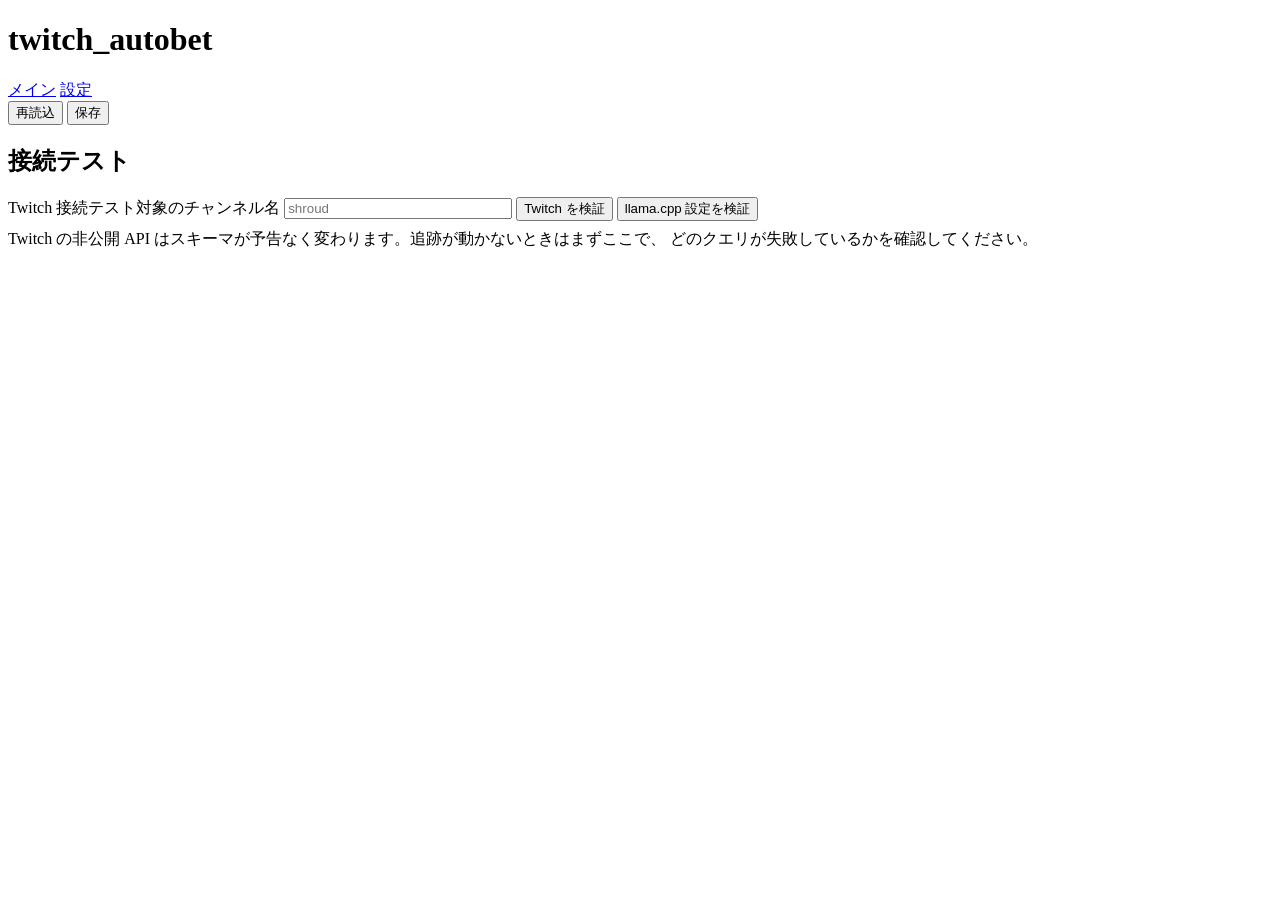
==== web/settings.html @ 6ab6bd76 "didnt test" ====
<!doctype html>
<html lang="ja">
<head>
<meta charset="utf-8">
<meta name="viewport" content="width=device-width, initial-scale=1">
<title>設定 - twitch_autobet</title>
<link rel="stylesheet" href="/static/style.css">
</head>
<body>

<header>
  <h1>twitch_autobet</h1>
  <nav>
    <a href="/" data-page="main">メイン</a>
    <a href="/settings" data-page="settings">設定</a>
  </nav>
  <span class="spacer"></span>
  <span id="dirty" class="small muted"></span>
  <button id="btn-reload">再読込</button>
  <button id="btn-save" class="primary">保存</button>
</header>

<main>
  <div id="sections"></div>

  <section>
    <h2>接続テスト</h2>
    <div class="body">
      <div class="row">
        <label class="small">Twitch 接続テスト対象のチャンネル名</label>
        <input type="text" id="test-login" class="mono" placeholder="shroud" style="width:220px">
        <button id="btn-test-twitch">Twitch を検証</button>
        <button id="btn-test-llama">llama.cpp 設定を検証</button>
      </div>
      <div class="small muted" style="margin-top:8px">
        Twitch の非公開 API はスキーマが予告なく変わります。追跡が動かないときはまずここで、
        どのクエリが失敗しているかを確認してください。
      </div>
      <pre class="result" id="test-result" style="display:none"></pre>
    </div>
  </section>
</main>

<div id="toasts"></div>

<script type="module" src="/static/settings.js"></script>
</body>
</html>
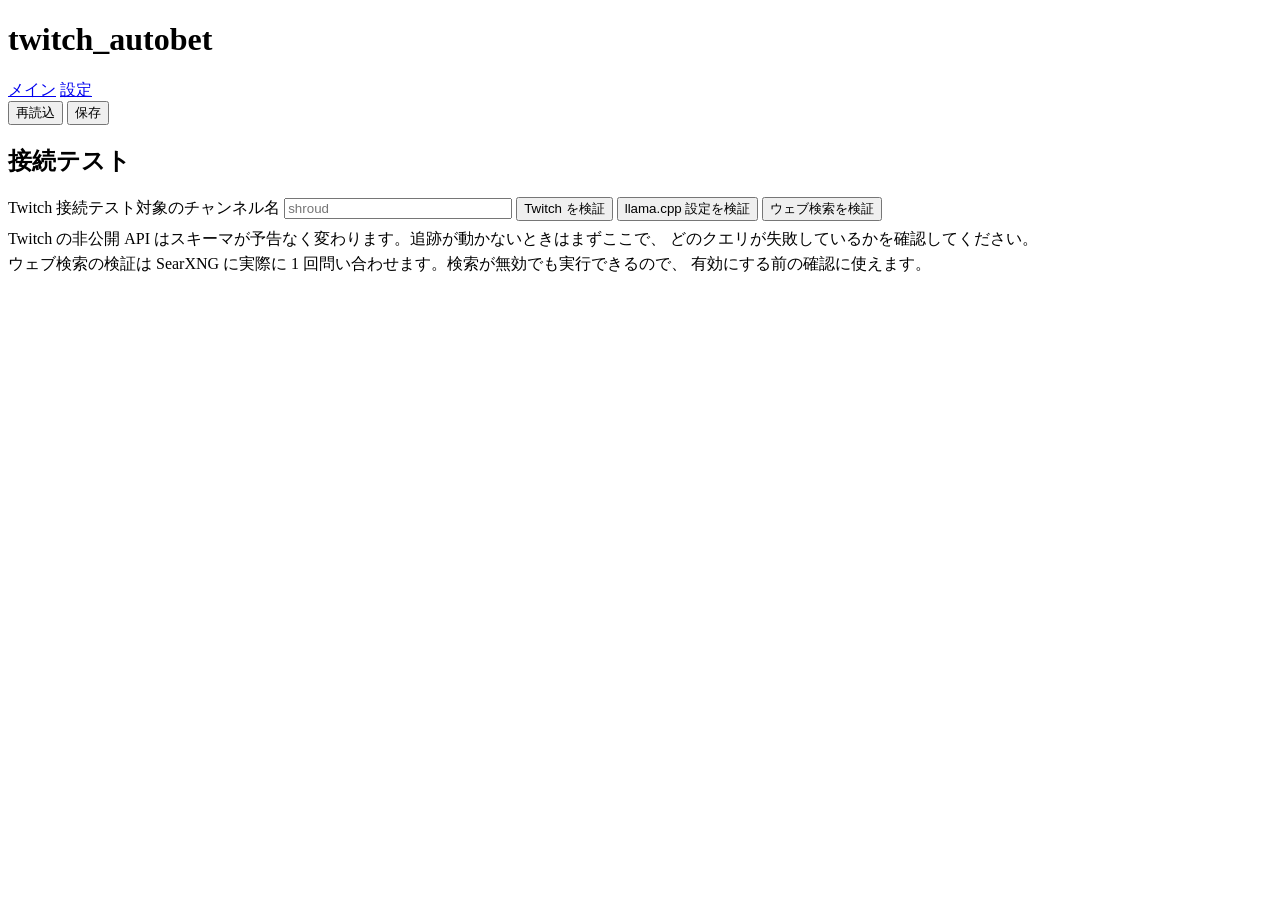
==== commit 02d6cf84: "didnt test 3" ====
--- a/web/settings.html
+++ b/web/settings.html
@@ -31,10 +31,15 @@
         <input type="text" id="test-login" class="mono" placeholder="shroud" style="width:220px">
         <button id="btn-test-twitch">Twitch を検証</button>
         <button id="btn-test-llama">llama.cpp 設定を検証</button>
+        <button id="btn-test-search">ウェブ検索を検証</button>
       </div>
       <div class="small muted" style="margin-top:8px">
         Twitch の非公開 API はスキーマが予告なく変わります。追跡が動かないときはまずここで、
         どのクエリが失敗しているかを確認してください。
+      </div>
+      <div class="small muted" style="margin-top:4px">
+        ウェブ検索の検証は SearXNG に実際に 1 回問い合わせます。検索が無効でも実行できるので、
+        有効にする前の確認に使えます。
       </div>
       <pre class="result" id="test-result" style="display:none"></pre>
     </div>
